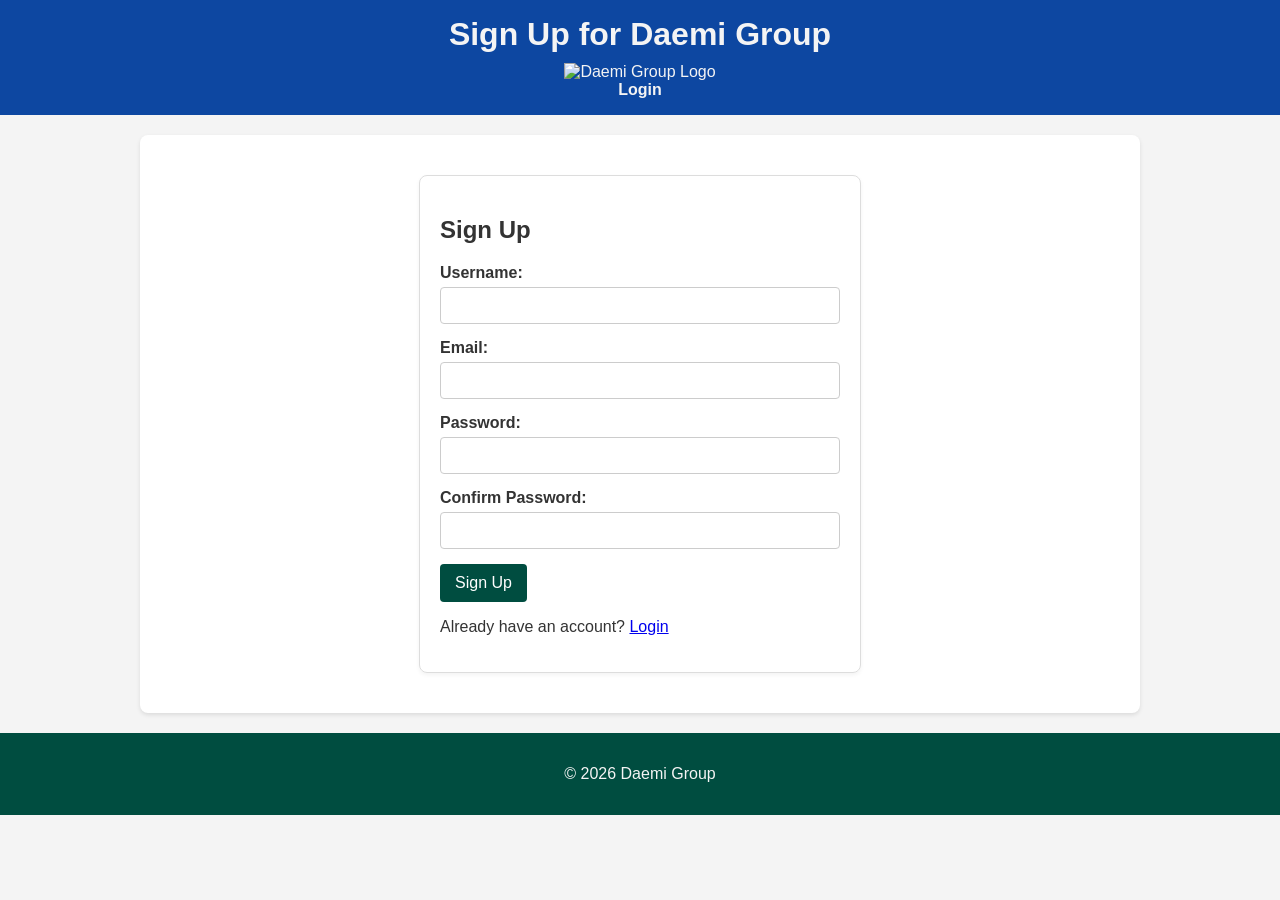
==== signup.html @ 8426a6b6 "first commit" ====
<!DOCTYPE html>
<html lang="en">
<head>
    <meta charset="UTF-8">
    <meta name="viewport" content="width=device-width, initial-scale=1.0">
    <title>Daemi Group - Sign Up</title>
    <link rel="stylesheet" href="style.css">
</head>
<body>
    <header>
        <h1>Sign Up for Daemi Group</h1>
        <img src="https://oklahomainsures.com/wp-content/uploads/2020/02/logo-1.jpg" alt="Daemi Group Logo" class="header-logo">
        <nav>
            <ul>
                <li><a href="index.html">Login</a></li>
            </ul>
        </nav>
    </header>
    <main>
        <form class="auth-form">
            <h2>Sign Up</h2>
            <div class="form-group">
                <label for="new-username">Username:</label>
                <input type="text" id="new-username" name="new-username" required>
            </div>
            <div class="form-group">
                <label for="new-email">Email:</label>
                <input type="email" id="new-email" name="new-email" required>
            </div>
            <div class="form-group">
                <label for="new-password">Password:</label>
                <input type="password" id="new-password" name="new-password" required>
            </div>
            <div class="form-group">
                <label for="confirm-password">Confirm Password:</label>
                <input type="password" id="confirm-password" name="confirm-password" required>
            </div>
            <button type="submit">Sign Up</button>
            <p>Already have an account? <a href="index.html">Login</a></p>
        </form>
    </main>
    <footer>
        <p>&copy; 2026 Daemi Group</p>
    </footer>
    <script src="script.js"></script>
</body>
</html>
---- style.css ----
:root {
    --primary-color: #004d40; /* Dark Green */
    --secondary-color: #0d47a1; /* Dark Navy Blue */
    --light-green: #4db6ac;
    --light-blue: #bbdefb;
    --text-color: #333;
    --light-text-color: #f4f4f4;
    --accent-color: #ffc107; /* A complementary color for highlights */
}

body {
    font-family: Arial, sans-serif;
    margin: 0;
    padding: 0;
    box-sizing: border-box;
    background-color: var(--light-text-color);
    color: var(--text-color);
}

header {
    background-color: var(--secondary-color);
    color: var(--light-text-color);
    padding: 1rem 0;
    text-align: center;
}

header h1 {
    margin: 0;
}

nav ul {
    list-style: none;
    padding: 0;
    margin: 0;
    display: flex;
    justify-content: center;
}

nav ul li {
    margin: 0 15px;
}

nav ul li a {
    color: var(--light-text-color);
    text-decoration: none;
    font-weight: bold;
}

nav ul li a:hover {
    color: var(--light-green);
}

main {
    padding: 20px;
    max-width: 960px;
    margin: 20px auto;
    background-color: #fff;
    border-radius: 8px;
    box-shadow: 0 2px 4px rgba(0, 0, 0, 0.1);
}

footer {
    background-color: var(--primary-color);
    color: var(--light-text-color);
    text-align: center;
    padding: 1rem 0;
    position: relative;
    bottom: 0;
    width: 100%;
    margin-top: 20px;
}

.auth-form,
.agent-form {
    max-width: 400px;
    margin: 20px auto;
    padding: 20px;
    border: 1px solid #ddd;
    border-radius: 8px;
    box-shadow: 0 2px 4px rgba(0, 0, 0, 0.05);
}

.form-group {
    margin-bottom: 15px;
}

.form-group label {
    display: block;
    margin-bottom: 5px;
    font-weight: bold;
}

.form-group input[type="text"],
.form-group input[type="email"],
.form-group input[type="password"],
.form-group textarea {
    width: 100%;
    padding: 10px;
    border: 1px solid #ccc;
    border-radius: 4px;
    box-sizing: border-box;
}

button[type="submit"] {
    background-color: var(--primary-color);
    color: white;
    padding: 10px 15px;
    border: none;
    border-radius: 4px;
    cursor: pointer;
    font-size: 16px;
}

button[type="submit"]:hover {
    background-color: var(--light-green);
}

.policy-info .policy-card {
    border: 1px solid var(--light-blue);
    padding: 15px;
    margin-bottom: 15px;
    border-radius: 8px;
    background-color: #f9f9f9;
}

.policy-info .policy-card h3 {
    color: var(--secondary-color);
    margin-top: 0;
}

.header-logo {
    max-height: 50px; /* Adjust as needed */
    margin-top: 10px;
}

.hero-image {
    width: 100%;
    height: auto;
    display: block;
    margin-bottom: 20px;
    border-radius: 8px;
}
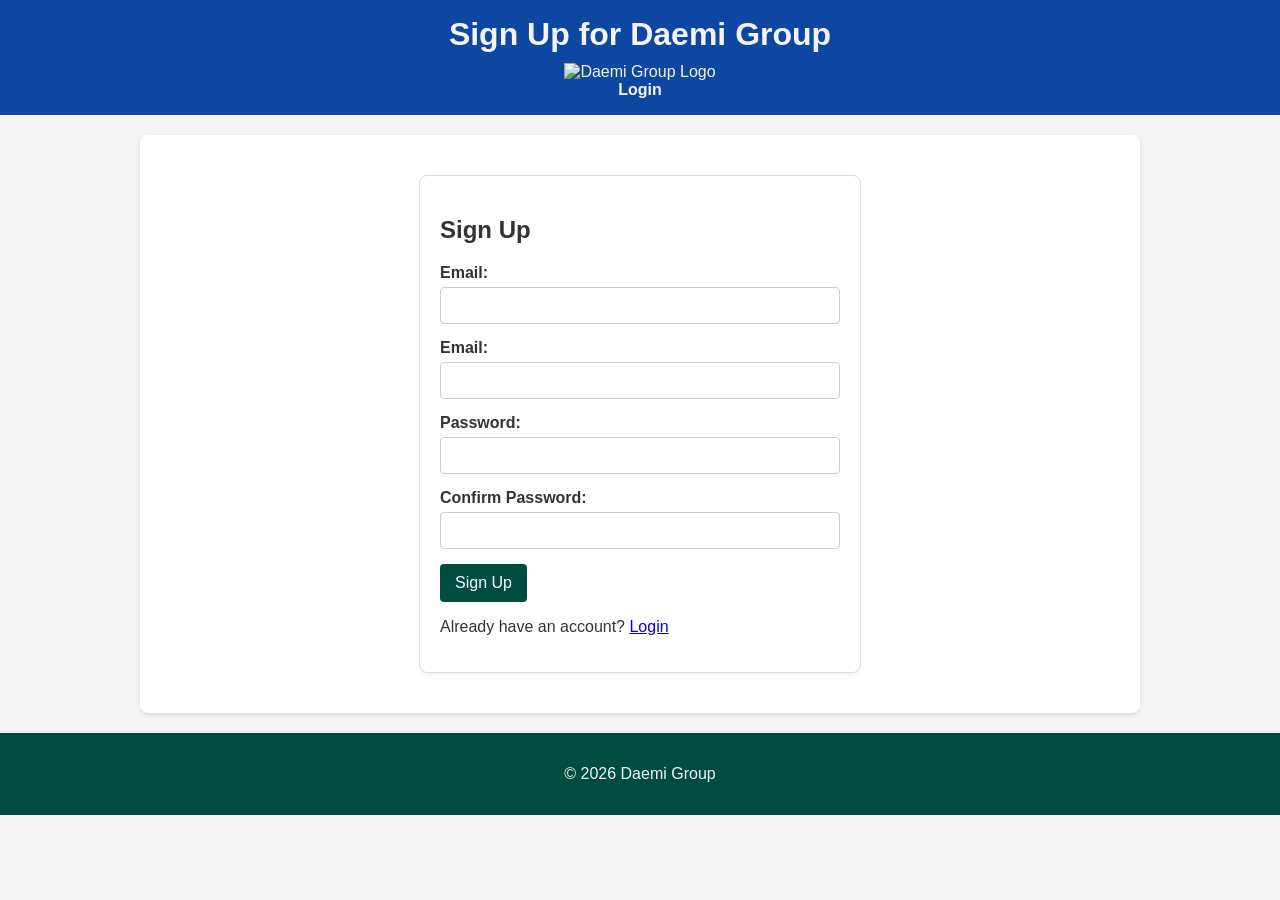
==== commit 92c3cb5b: "updated site" ====
--- a/signup.html
+++ b/signup.html
@@ -20,8 +20,8 @@
         <form class="auth-form">
             <h2>Sign Up</h2>
             <div class="form-group">
-                <label for="new-username">Username:</label>
-                <input type="text" id="new-username" name="new-username" required>
+                <label for="new-email">Email:</label>
+                <input type="email" id="new-email" name="new-email" required>
             </div>
             <div class="form-group">
                 <label for="new-email">Email:</label>
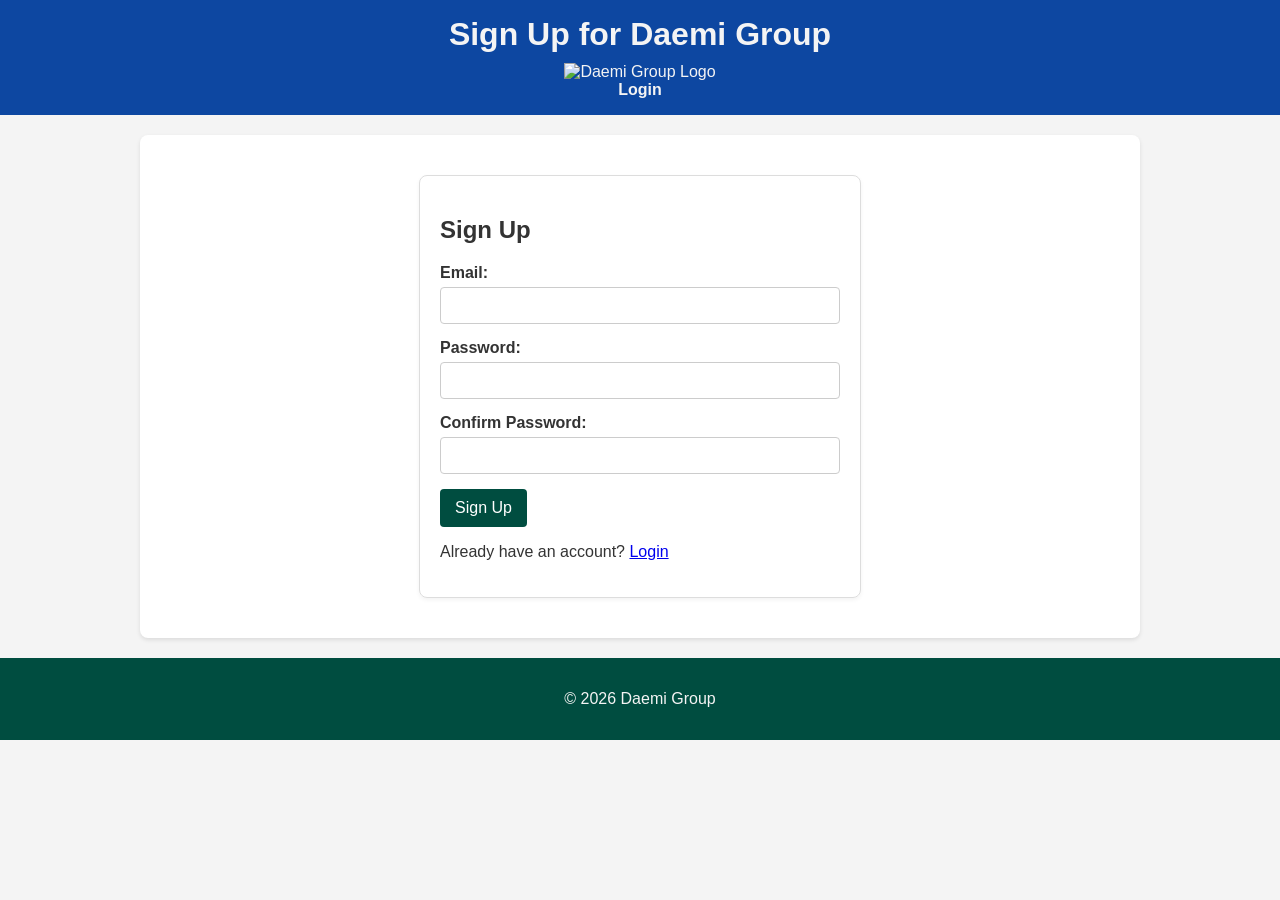
==== commit 9d4f7ba1: "updated site" ====
--- a/signup.html
+++ b/signup.html
@@ -19,10 +19,7 @@
     <main>
         <form class="auth-form">
             <h2>Sign Up</h2>
-            <div class="form-group">
-                <label for="new-email">Email:</label>
-                <input type="email" id="new-email" name="new-email" required>
-            </div>
+            
             <div class="form-group">
                 <label for="new-email">Email:</label>
                 <input type="email" id="new-email" name="new-email" required>
